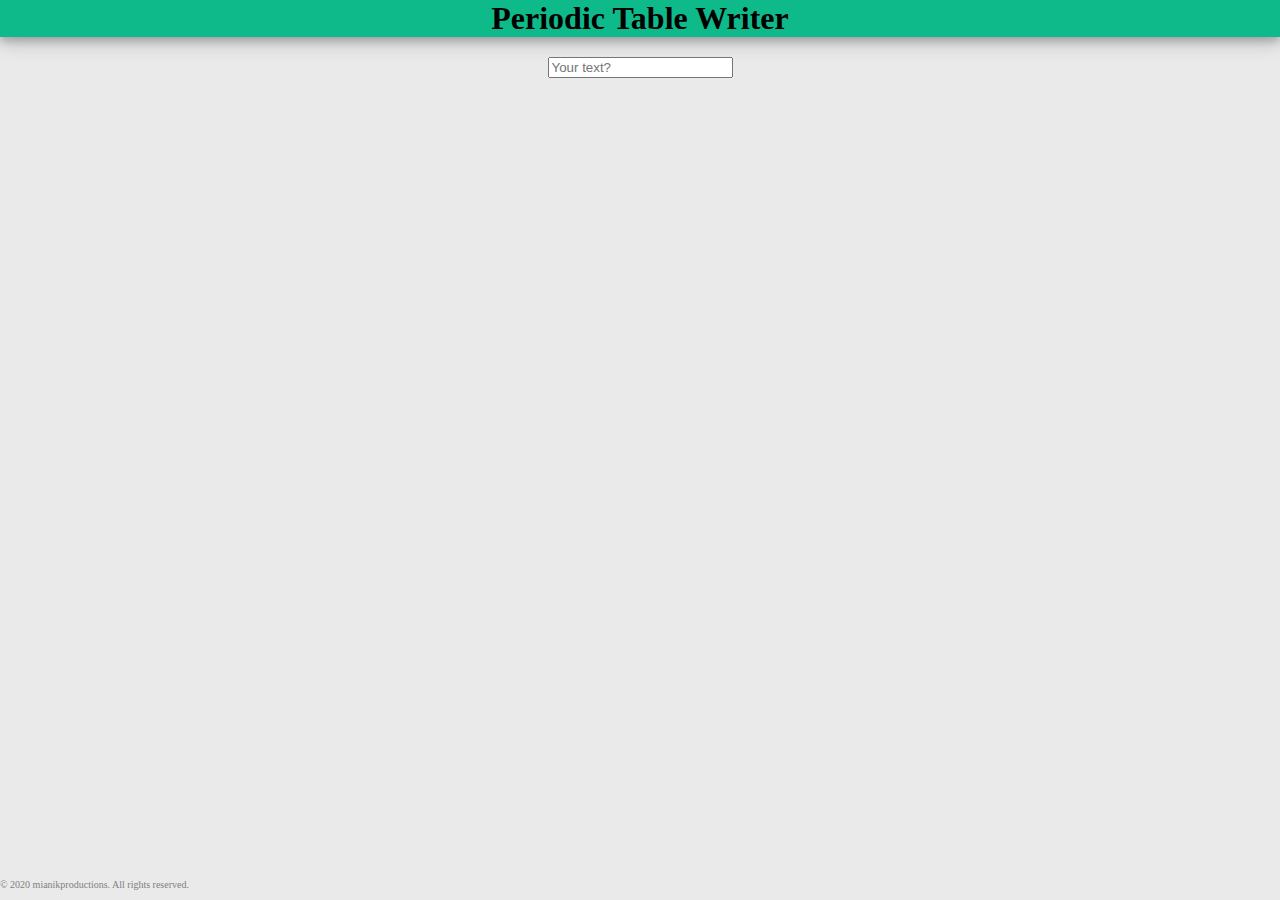
==== perweb.html @ 2accc187 "first commit" ====
<!DOCTYPE HTML>
<html>

<head>
    <title>Periodic Table Writer</title>
    <script type="text/javascript" src="https://code.jquery.com/jquery-3.5.1.js"></script>
    <script type="text/javascript" src="script.js"></script>
    <link rel="stylesheet" href="style.css" type="text/css">
</head>

<body>
    <div>
        <h1>Periodic Table Writer</h1>
        <div class="dropdownmenu" style="display: none;">
            <div class="menucontainer" onclick="dropdownfunc(this)">
                <div class="bar1"></div>
                <div class="bar2"></div>
                <div class="bar3"></div>
            </div>
            <div id="thedropdown" class="dropdown-content">
                <a href="home.html">Home</a>
                <a href="tictactoemehrspiel.html">Tic Tac Toe Mehrspieler</a>
                <a href="tictactoe.html">Tic Tac Toe</a>
            </div>
        </div>
        <div class="centerdiv" id="inputfield">
            <input id="input" onkeyup="makeelem()" type="text" placeholder="Your text?" />
        </div>
        <div id="forfail" class="centerdiv"></div>
        <div id="peritable" class="centerdiv"></div>
    </div>
    <div class="copyright">&copy; 2020 mianikproductions. All rights reserved.</div>
</body>

</html>
---- style.css ----
body {
    margin: 0;
    height: 100%;
    background-color: #eaeaea;
}

h1 {
    text-align: center;
    background-color: #03b785f2;
    margin-bottom: 20px;
    margin-top: 0;
    box-shadow: 0 4px 8px 0 rgba(0, 0, 0, 0.2), 0 6px 20px 0 rgba(0, 0, 0, 0.19);
}

.menucontainer {
    background-color: #4CAF50;
    color: white;
    padding: 16px;
    font-size: 16px;
    border: none;
}


/* The container <div> - needed to position the dropdown content */

.dropdownmenu {
    position: relative;
    display: inline-block;
}


/* Dropdown Content (Hidden by Default) */

.dropdown-content {
    display: none;
    position: absolute;
    background-color: #f1f1f1;
    min-width: 160px;
    box-shadow: 0px 8px 16px 0px rgba(0, 0, 0, 0.2);
    z-index: 1;
}


/* Links inside the dropdown */

.dropdown-content a {
    color: black;
    padding: 12px 16px;
    text-decoration: none;
    display: block;
}


/* Change color of dropdown links on hover */

.dropdown-content a:hover {
    background-color: #ddd;
}


/* Show the dropdown menu on hover */


/*.dropdownmenu:hover .dropdown-content {display: block;}*/


/* Change the background color of the dropdown button when the dropdown content is shown */

.dropdownmenu:hover .menucontainer {
    background-color: #3e8e41;
}

.show {
    display: block;
}

.container {
    display: inline-block;
    cursor: pointer;
}

.bar1,
.bar2,
.bar3 {
    width: 28px;
    height: 3px;
    background-color: #333;
    margin: 5px 0;
    transition: 0.4s;
}


/* Rotate first bar */

.change .bar1 {
    -webkit-transform: rotate(-45deg) translate(-8px, 8px);
    transform: rotate(-45deg) translate(-5px, 6px);
}


/* Fade out the second bar */

.change .bar2 {
    opacity: 0;
}


/* Rotate last bar */

.change .bar3 {
    -webkit-transform: rotate(45deg) translate(-8px, -8px);
    transform: rotate(45deg) translate(-6px, -6px);
}


/* Popup container */

.popup {
    position: relative;
    display: inline-block;
    cursor: pointer;
    width: 114px;
    height: 111px;
}


/* The actual popup (appears on top) */

.popup .popuptext {
    visibility: hidden;
    width: 160px;
    background-color: #e8d6e8;
    color: #000;
    text-align: center;
    border-radius: 6px;
    padding: 8px 0;
    position: absolute;
    z-index: 1;
    bottom: 100%;
    left: 50%;
    margin-left: -80px;
}


/* Popup arrow */

.popup .popuptext::after {
    content: "";
    position: absolute;
    top: 100%;
    left: 50%;
    margin-left: -5px;
    border-width: 5px;
    border-style: solid;
    border-color: #e8d6e8 transparent transparent transparent;
}


/* Toggle this class when clicking on the popup container (hide and show the popup) */

.popup .show {
    visibility: visible;
    -webkit-animation: fadeIn 1s;
    animation: fadeIn 1s
}


/* Add animation (fade in the popup) */

@-webkit-keyframes fadeIn {
    from {
        opacity: 0;
    }
    to {
        opacity: 1;
    }
}

@keyframes fadeIn {
    from {
        opacity: 0;
    }
    to {
        opacity: 1;
    }
}

#img0 {
    background: url(https://scientificgems.files.wordpress.com/2016/06/periodic_table_complete.png) 56 78;
}

.centerdiv {
    display: flex;
    justify-content: center;
}

#inputfield {
    margin-bottom: 10px;
}

.copyright {
    font-size: 10px;
    text-align: right;
    padding-bottom: 10px;
    color: grey;
    bottom: 0px;
    position: absolute;
}
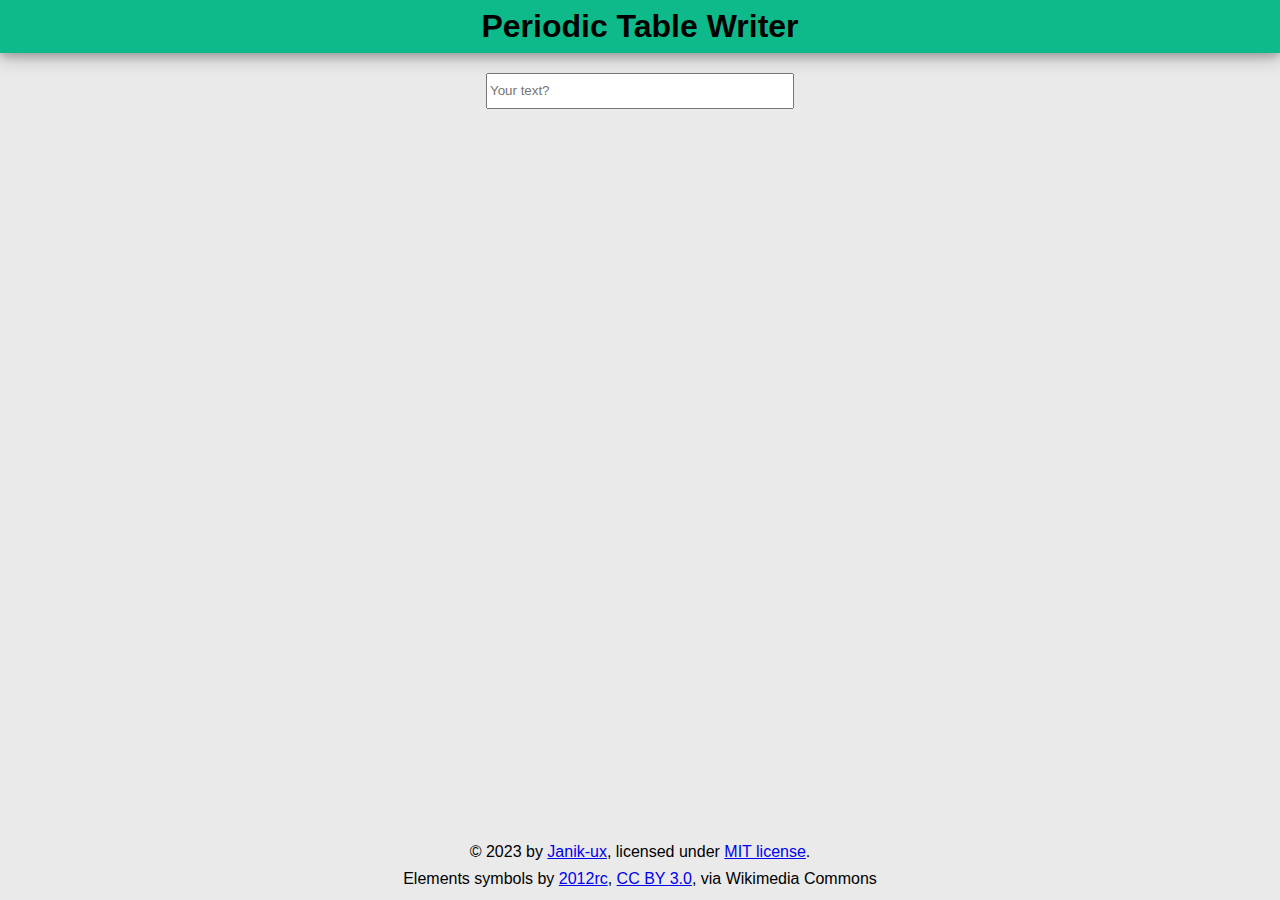
==== commit e83754bc: "changed pertable source img, added license" ====
--- a/perweb.html
+++ b/perweb.html
@@ -11,25 +11,19 @@
 <body>
     <div>
         <h1>Periodic Table Writer</h1>
-        <div class="dropdownmenu" style="display: none;">
-            <div class="menucontainer" onclick="dropdownfunc(this)">
-                <div class="bar1"></div>
-                <div class="bar2"></div>
-                <div class="bar3"></div>
-            </div>
-            <div id="thedropdown" class="dropdown-content">
-                <a href="home.html">Home</a>
-                <a href="tictactoemehrspiel.html">Tic Tac Toe Mehrspieler</a>
-                <a href="tictactoe.html">Tic Tac Toe</a>
-            </div>
-        </div>
         <div class="centerdiv" id="inputfield">
             <input id="input" onkeyup="makeelem()" type="text" placeholder="Your text?" />
         </div>
         <div id="forfail" class="centerdiv"></div>
         <div id="peritable" class="centerdiv"></div>
     </div>
-    <div class="copyright">&copy; 2020 mianikproductions. All rights reserved.</div>
+    <footer>
+        <p class="copyright">&copy 2023 by <a href="https://github.com/Janik-ux">Janik-ux</a>, licensed under <a href="https://opensource.org/licenses/MIT">MIT license</a>.</p>
+        <p class="copyright">Elements symbols by
+            <a href="https://commons.wikimedia.org/wiki/File:Periodic_table_large.svg">2012rc</a>, 
+            <a href="https://creativecommons.org/licenses/by/3.0">CC BY 3.0</a>, via Wikimedia Commons
+        </p>
+    </footer>
 </body>
 
 </html>--- a/style.css
+++ b/style.css
@@ -1,7 +1,15 @@
+html * {
+    line-height: calc(1ex / 0.32);
+    font-family: Nunito, sans-serif;
+}
+
 body {
     margin: 0;
     height: 100%;
     background-color: #eaeaea;
+    min-height: 100vh;
+    display: flex;
+    flex-direction: column;
 }
 
 h1 {
@@ -10,64 +18,6 @@
     margin-bottom: 20px;
     margin-top: 0;
     box-shadow: 0 4px 8px 0 rgba(0, 0, 0, 0.2), 0 6px 20px 0 rgba(0, 0, 0, 0.19);
-}
-
-.menucontainer {
-    background-color: #4CAF50;
-    color: white;
-    padding: 16px;
-    font-size: 16px;
-    border: none;
-}
-
-
-/* The container <div> - needed to position the dropdown content */
-
-.dropdownmenu {
-    position: relative;
-    display: inline-block;
-}
-
-
-/* Dropdown Content (Hidden by Default) */
-
-.dropdown-content {
-    display: none;
-    position: absolute;
-    background-color: #f1f1f1;
-    min-width: 160px;
-    box-shadow: 0px 8px 16px 0px rgba(0, 0, 0, 0.2);
-    z-index: 1;
-}
-
-
-/* Links inside the dropdown */
-
-.dropdown-content a {
-    color: black;
-    padding: 12px 16px;
-    text-decoration: none;
-    display: block;
-}
-
-
-/* Change color of dropdown links on hover */
-
-.dropdown-content a:hover {
-    background-color: #ddd;
-}
-
-
-/* Show the dropdown menu on hover */
-
-
-/*.dropdownmenu:hover .dropdown-content {display: block;}*/
-
-
-/* Change the background color of the dropdown button when the dropdown content is shown */
-
-.dropdownmenu:hover .menucontainer {
-    background-color: #3e8e41;
 }
 
 .show {
@@ -79,39 +29,6 @@
     cursor: pointer;
 }
 
-.bar1,
-.bar2,
-.bar3 {
-    width: 28px;
-    height: 3px;
-    background-color: #333;
-    margin: 5px 0;
-    transition: 0.4s;
-}
-
-
-/* Rotate first bar */
-
-.change .bar1 {
-    -webkit-transform: rotate(-45deg) translate(-8px, 8px);
-    transform: rotate(-45deg) translate(-5px, 6px);
-}
-
-
-/* Fade out the second bar */
-
-.change .bar2 {
-    opacity: 0;
-}
-
-
-/* Rotate last bar */
-
-.change .bar3 {
-    -webkit-transform: rotate(45deg) translate(-8px, -8px);
-    transform: rotate(45deg) translate(-6px, -6px);
-}
-
 
 /* Popup container */
 
@@ -119,8 +36,9 @@
     position: relative;
     display: inline-block;
     cursor: pointer;
-    width: 114px;
-    height: 111px;
+    width: 104px;
+    height: 104px;
+    background-color: pink;
 }
 
 
@@ -186,7 +104,8 @@
 }
 
 #img0 {
-    background: url(https://scientificgems.files.wordpress.com/2016/06/periodic_table_complete.png) 56 78;
+    /* background: url(https://scientificgems.files.wordpress.com/2016/06/periodic_table_complete.png) 56 78; */
+    background: url(https://upload.wikimedia.org/wikipedia/commons/c/c0/Periodic_Table_Of_Elements.svg) 56 78;
 }
 
 .centerdiv {
@@ -198,11 +117,20 @@
     margin-bottom: 10px;
 }
 
-.copyright {
-    font-size: 10px;
-    text-align: right;
-    padding-bottom: 10px;
-    color: grey;
-    bottom: 0px;
-    position: absolute;
+#input {
+    width: 300px;
+    height: 30px;
+}
+
+footer {
+    margin-top: auto;
+    padding-top: 20px;
+    padding-bottom: 8px;
+    width: 100%;
+}
+
+p.copyright {
+    width: 100%;
+    text-align: center;
+    margin: auto;
 }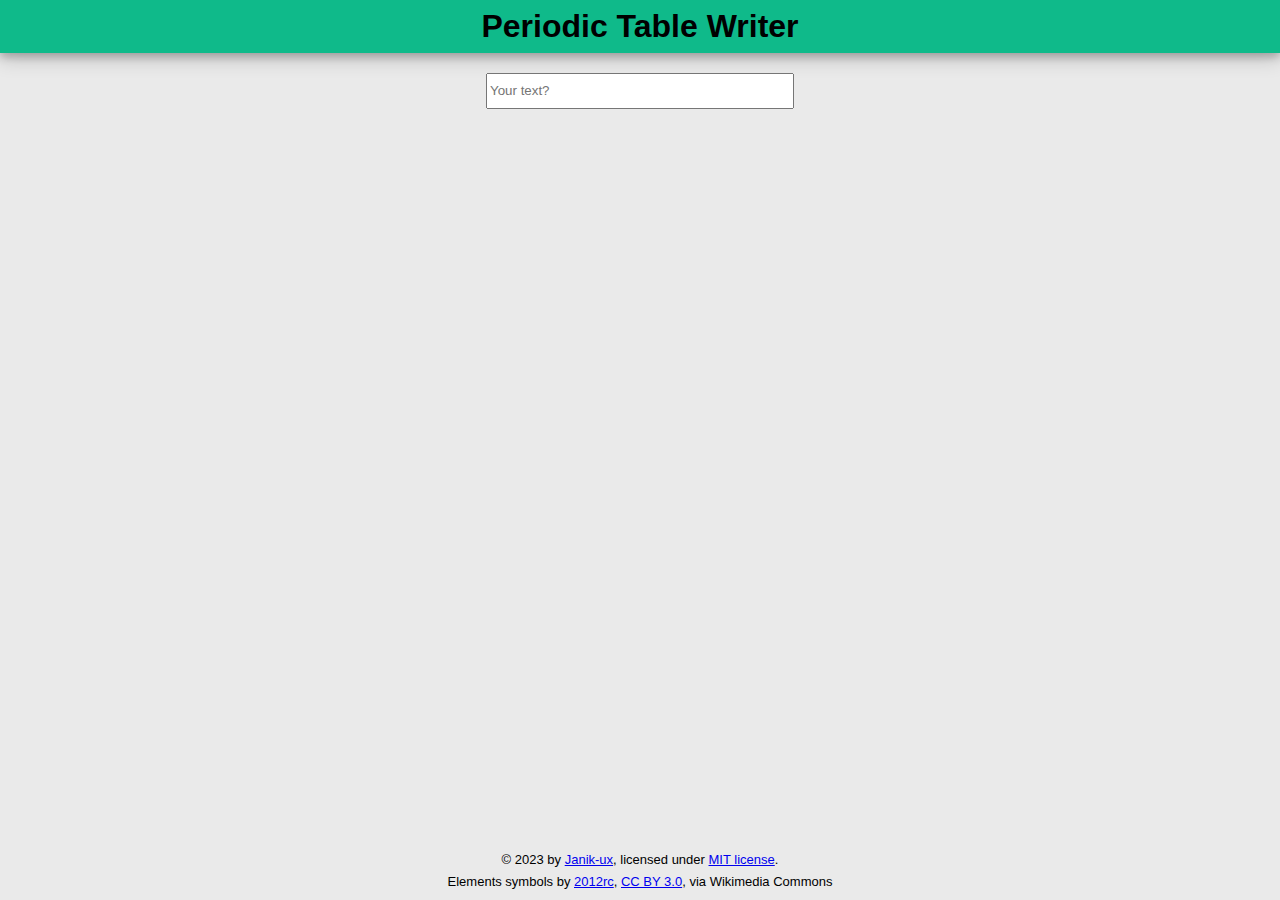
==== commit 0300528a: "updated elem selection algo" ====
--- a/perweb.html
+++ b/perweb.html
@@ -9,14 +9,12 @@
 </head>
 
 <body>
-    <div>
-        <h1>Periodic Table Writer</h1>
-        <div class="centerdiv" id="inputfield">
-            <input id="input" onkeyup="makeelem()" type="text" placeholder="Your text?" />
-        </div>
-        <div id="forfail" class="centerdiv"></div>
-        <div id="peritable" class="centerdiv"></div>
+    <h1>Periodic Table Writer</h1>
+    <div class="centerdiv" id="inputfield">
+        <input id="input" onkeyup="makeelem()" type="text" placeholder="Your text?" />
     </div>
+    <div id="forfail" class="centerdiv"></div>
+    <div id="peritable" class="centerdiv"></div>
     <footer>
         <p class="copyright">&copy 2023 by <a href="https://github.com/Janik-ux">Janik-ux</a>, licensed under <a href="https://opensource.org/licenses/MIT">MIT license</a>.</p>
         <p class="copyright">Elements symbols by
--- a/style.css
+++ b/style.css
@@ -38,7 +38,6 @@
     cursor: pointer;
     width: 104px;
     height: 104px;
-    background-color: pink;
 }
 
 
@@ -108,6 +107,10 @@
     background: url(https://upload.wikimedia.org/wikipedia/commons/c/c0/Periodic_Table_Of_Elements.svg) 56 78;
 }
 
+#forfail {
+    margin: 15px;
+}
+
 .centerdiv {
     display: flex;
     justify-content: center;
@@ -133,4 +136,5 @@
     width: 100%;
     text-align: center;
     margin: auto;
+    font-size: small;
 }